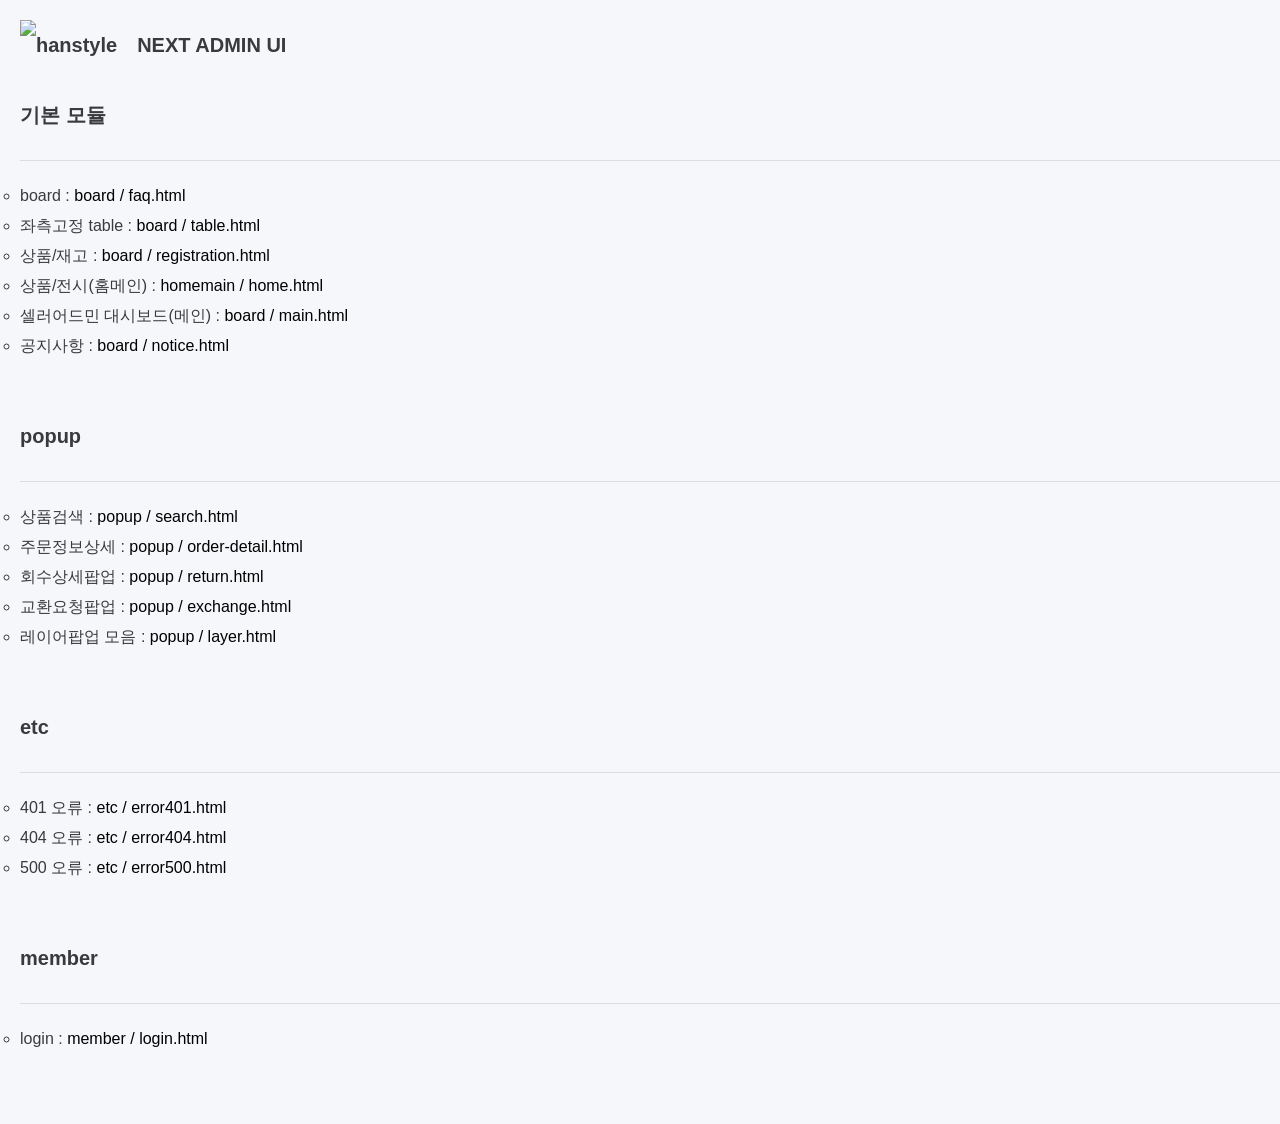
==== admin/index.html @ ef1ce299 "Add files via upload" ====
<!DOCTYPE html>
<html lang="ko">
<head>
    <meta charset="utf-8" />
	<meta http-equiv="X-UA-Compatible" content="IE=Edge">
	<meta name="author" content="한스타일, 리앤한, HANSTYLE">
	<meta name="Title" content=" HANSTYLE.com, 한스타일 해외 브랜드 온라인 편집몰">
	<meta name="description" content="HANSTYLE.com, 한스타일 해외 브랜드 온라인 편집몰">
	<meta property="og:type" content="website">
	<meta property="og:title" content="HANSTYLE.com, 한스타일 해외 브랜드 온라인 편집몰">
	<meta property="og:image" content="https://img.ihanstyle.com/images/hsweb/common/kakaotalk_thum2.png">
	<meta property="og:url" content=" https://shop.ihanstyle.com">
	<meta property="og:description" content="럭셔리 해외 브랜드 온라인 편집몰">
	<meta property="og:locale" content="ko_KR">
	<meta property="og:site_name" content="한스타일 | HANSTYLE.com">
	<meta name="viewport" content="width=device-width,initial-scale=1.0,minimum-scale=1.0,maximum-scale=1.0,user-scalable=no">
	<link rel="shortcut icon" href="https://nshop.ihanstyle.com/favicon.png">
	<link rel="stylesheet" type="text/css" href="css/style.css">
	<style>
		body{padding:20px;}
		.top-menu{width:1280px; margin:0 auto;}
		.top-menu p{font-size:18px; font-weight:600}
		.list{width:1280px; margin:0 auto; }
		h1{font-size:20px; font-weight:600; line-height:50px; margin-bottom:20px; display:flex;}
		h1 img{margin-right:20px;}
		ul{padding:20px 0 50px; border-top:1px solid #ddd}
		ul li{list-style: circle; line-height:30px; font-size:16px;}
		ul li a{color:#000;}
		ul li a:hover{text-decoration:underline}
	</style>
</head>

<body>

<article class="url-list">
	<section class="top-menu">
		<h1 class="bi"><img src="https://d2zjlxn1rmjreq.cloudfront.net/assets/images/common/bi.svg" alt="hanstyle"> NEXT ADMIN UI</h1>
	</section>

	<section class="list">
		<h1>기본 모듈</h1>
		<ul>
			<li>board : <a href="board/index.html" target="_new">board / faq.html</a></li>
			<li>좌측고정 table : <a href="board/table.html" target="_new">board / table.html</a></li>
			<li>상품/재고 : <a href="board/registration.html" target="_new">board / registration.html</a></li>
			<li>상품/전시(홈메인) : <a href="homemain/home.html" target="_new">homemain / home.html</a></li>
			<li>셀러어드민 대시보드(메인) : <a href="board/main.html" target="_new">board / main.html</a></li>
			<li>공지사항 : <a href="board/notice.html" target="_new">board / notice.html</a></li>
		</ul>

		<h1>popup</h1>
		<ul>
			<li>상품검색 : <a href="popup/search.html" onclick="window.open('popup/search.html','new','scrollbars=yes,resizable=no width=1300 height=700');return false" >popup / search.html</a></li>
			<li>주문정보상세 : <a href="popup/order-detail.html" onclick="window.open('popup/order-detail.html','new','scrollbars=yes,resizable=no width=1300 height=700');return false" >popup / order-detail.html</a></li>
			<li>회수상세팝업 : <a href="popup/return.html" onclick="window.open('popup/return.html','new','scrollbars=yes,resizable=no width=1300 height=700');return false" >popup / return.html</a></li>
			<li>교환요청팝업 : <a href="popup/exchange.html" onclick="window.open('popup/exchange.html','new','scrollbars=yes,resizable=no width=1300 height=700');return false" >popup / exchange.html</a></li>
			<li>레이어팝업 모음 : <a href="popup/layer.html" >popup / layer.html</a></li>
		</ul>

		<h1>etc</h1>
		<ul>
			<li>401 오류 : <a href="etc/error401.html" target="_new">etc / error401.html</a></li>
			<li>404 오류 : <a href="etc/error404.html" target="_new">etc / error404.html</a></li>
			<li>500 오류 : <a href="etc/error500.html" target="_new">etc / error500.html</a></li>
		</ul>

		<h1>member</h1>
		<ul>
			<li>login : <a href="member/login.html" target="_new">member / login.html</a></li>
		</ul>
	</section>
</article>

</body>
</html>
---- admin/css/style.css ----
*{margin:0;padding:0;font:inherit;color:inherit}*,:after,:before{box-sizing:border-box}:root{-webkit-tap-highlight-color:unset;-webkit-text-size-adjust:100%;text-size-adjust:100%;cursor:default;overflow-wrap:break-word;word-break:break-word}body{font-family:"Pretendard",sans-serif;font-weight:400;font-size:14px;color:#3a3a3e;background:#f5f7fa}img,picture,video,canvas,svg{display:block;max-width:100%}select::-ms-expand{display:none}button{cursor:pointer}button,input{vertical-align:middle;box-sizing:border-box;border:0;-webkit-appearance:none;-webkit-border-radius:0;background:none}a{text-decoration:none;color:#3a3a3e}table{border-collapse:collapse;border-spacing:0}li,ol{list-style:none}input{-webkit-appearance:none;-moz-appearance:none;appearance:none;margin:0}input:focus{outline:none}input::-ms-clear{display:none}input[type=number]::-webkit-inner-spin-button,input[type=number]::-webkit-outer-spin-button{-webkit-appearance:none;-moz-appearance:none;appearance:none;margin:0}select{-webkit-appearance:none;-moz-appearance:none;appearance:none}select::-ms-expand{display:none}input[type=number]::-webkit-outer-spin-button,input[type=number]::-webkit-inner-spin-button{-webkit-appearance:none;margin:0}input[type=number]{-moz-appearance:textfield}::selection{color:#3a3a3e;background:#efefef}textarea{resize:none}textarea:focus{outline:none}@media screen and (max-width: 340px){html{font-size:14px}}.app-wrapper{min-width:280px}@media(min-width: 768px)and (max-width: 1280px){.app-wrapper{min-width:100%}}@media(min-width: 1280px){.app-wrapper{min-width:1280px}}.contents{width:100%;padding:64px 0 0 220px}@media(min-width: 768px)and (max-width: 1280px){.contents{padding:55px 0 0}}@media(max-width: 767px){.contents{padding:55px 0 0}}.page-header{position:fixed;padding:0 40px;height:64px;font-size:20px;width:100%;border-bottom:1px solid #f2f1f7;display:flex;justify-content:space-between;align-items:center;background:#fff;z-index:100}.page-header h1 a{display:flex;font-size:14px;font-weight:600}.page-header h1 img{width:200px;padding-right:16px}.page-header .util{display:flex}.page-header .util li{font-size:12px;line-height:26px}.page-header .util li span{color:#0000f0;display:block;padding:0 10px;font-weight:600}.page-header .util li a{padding:0 12px;color:#b5b4b9;position:relative}.page-header .util li a::after{content:"";position:absolute;left:0;top:2px;width:1px;height:10px;background:#f2f1f7}.page-header .util li:last-child a{padding-right:0}@media(min-width: 768px)and (max-width: 1280px){.page-header{height:55px;justify-content:right}.page-header h1{display:none}.page-header li{font-size:10px}.page-header li a{padding:5px}}@media(max-width: 767px){.page-header{height:55px;justify-content:right}.page-header h1{display:none}.page-header li{font-size:10px}.page-header li a{padding:5px}}.nav-icon{display:none;cursor:pointer;position:fixed;padding:8px 0;top:15px;left:25px;user-select:none;width:auto;margin:0;z-index:100}.nav-icon .nav-sticks{background:#333;display:block;height:2px;position:relative;transition:background .2s ease-out;width:18px}.nav-icon .nav-sticks::before,.nav-icon .nav-sticks::after{background:#333;content:"";display:block;height:100%;position:absolute;transition:all .2s ease-out;width:100%}.nav-icon .nav-sticks::before{top:5px}.nav-icon .nav-sticks::after{top:-5px}@media(min-width: 768px)and (max-width: 1280px){.nav-icon{display:block}}@media(max-width: 767px){.nav-icon{display:block}}.nav-check{display:none}.nav-check:checked~.side-navigation{left:0}.nav-check:checked~.nav-icon .nav-sticks{background:rgba(0,0,0,0)}.nav-check:checked~.nav-icon .nav-sticks:before{transform:rotate(-45deg)}.nav-check:checked~.nav-icon .nav-sticks:after{transform:rotate(45deg)}.nav-check:checked~.nav-icon:not(.steps) .nav-sticks:before,.nav-check:checked~.nav-icon:not(.steps) .nav-sticks:after{top:0}.side-navigation{transition:all .2s ease-out;position:fixed;left:0px;top:0;width:220px;height:100%;overflow:auto;padding-top:65px;border-right:1px solid #f2f1f7;background:#fff;z-index:10;padding-right:2px;overflow-y:auto;scrollbar-color:#acaaae;scrollbar-width:thin}.side-navigation::-webkit-scrollbar,.side-navigation *::-webkit-scrollbar{width:6px;height:8px}.side-navigation::-webkit-scrollbar-track,.side-navigation *::-webkit-scrollbar-track{background-color:#fff}.side-navigation::-webkit-scrollbar-thumb,.side-navigation *::-webkit-scrollbar-thumb{background-color:#acaaae}.side-navigation h4{font-size:14px;color:#3a3a3e;line-height:48px;font-weight:600}.side-navigation .nav-setting{opacity:.7;background:url(https://cdn-icons-png.flaticon.com/128/2099/2099058.png) no-repeat right 5px top 11px;font-size:11px;background-size:12px;text-align:right;display:block;padding:10px 20px 0}.side-navigation .lnb{margin-bottom:48px;padding:0 20px}.side-navigation .lnb li{border-bottom:1px solid #f2f1f7;background:url("https://d2zjlxn1rmjreq.cloudfront.net/assets/images/common/admin-arrow-gray.svg") no-repeat left top 12px;background-size:16px}.side-navigation .lnb li:hover{background-color:#f8f7fb}.side-navigation .lnb li.on{background:url("https://d2zjlxn1rmjreq.cloudfront.net/assets/images/common/admin-arrow-bk.svg") no-repeat left -3px top 12px}.side-navigation .lnb li:last-child{border-bottom:none}.side-navigation .lnb li a{font-weight:400;font-size:14px;padding:12px 0 11px 17px;line-height:16px;color:#6c6c71;display:block;background:url("https://d2zjlxn1rmjreq.cloudfront.net/assets/images/common/icon-plus@12x12.svg") no-repeat right 12px;background-size:16px}.side-navigation .lnb li a:hover,.side-navigation .lnb li a.on{color:#3a3a3e;font-weight:600}.side-navigation .lnb li.on>ul{display:block}.side-navigation .lnb li.on>a{font-weight:600;color:#3a3a3e;background:url("https://d2zjlxn1rmjreq.cloudfront.net/assets/images/common/icon-minus@16x16.svg") no-repeat center right 0/10px auto;background-size:16px}.side-navigation .lnb li ul{display:none}.side-navigation .lnb li ul li{border-bottom:none;background:none}.side-navigation .lnb li ul li a{font-size:12px;color:#959499;padding:10px 15px 10px 20px;display:block;position:relative;background-position:right top 7px}.side-navigation .lnb li ul li.on{background:none}.side-navigation .lnb li ul li ul{display:none}.side-navigation .lnb li ul li ul li{background:none;position:relative;padding-left:10px}.side-navigation .lnb li ul li ul li::after{content:"";position:absolute;left:10px;top:11px;width:3px;height:3px;background:#959499;border-radius:50%}.side-navigation .lnb li ul li ul li>a{padding-right:0}.side-navigation .lnb li ul li ul li>a::after{display:none}.side-navigation .lnb li.noDepth a{background-image:none}@media(min-width: 768px)and (max-width: 1280px){.side-navigation{left:-40%;width:40%}}@media(max-width: 767px){.side-navigation{left:-70%;width:70%}}.sub-aside{position:sticky;top:68px;padding:20px}.sub-aside li a{font-weight:400;font-size:14px;padding:10px 0 10px 15px;line-height:16px;color:#6c6c71;display:block;background:url("https://d2zjlxn1rmjreq.cloudfront.net/assets/images/common/admin-arrow-gray.svg") no-repeat 0px 12px;background-size:13px}.sub-aside li a:hover,.sub-aside li a.on{color:#3a3a3e;font-weight:600}.sub-aside li.on>ul{display:block}.sub-aside li.on>a{font-weight:600;color:#0000f0;background:url("https://d2zjlxn1rmjreq.cloudfront.net/assets/images/common/admin-arrow-bk.svg") no-repeat 0 12px;background-size:13px}.sub-aside li ul{display:none;padding-left:5px}.sub-aside li ul li a{font-size:12px;color:#000;padding:7px 15px;display:block;background:url("https://cdn-icons-png.flaticon.com/512/1828/1828925.png") no-repeat center right 0/10px auto;position:relative}.sub-aside li ul li a::after{content:"";width:3px;height:3px;border-radius:50%;background:#3a3a3e;position:absolute;left:5px;top:12px}.sub-aside li ul li.on>a{color:#000;font-weight:600;background:url("https://cdn-icons-png.flaticon.com/512/860/860821.png") no-repeat center right 0/10px auto}.sub-aside li ul li ul{display:none}.sub-aside li ul li ul li>a{padding-right:0}.sub-aside li ul li ul li>a::after{display:none}.sub-aside li.noDepth a{background-image:none}.nav-category{display:flex;line-height:40px;padding:0 20px;background:#fff;font-size:12px;display:flex;border-bottom:1px solid #f2f1f7}.nav-category strong{font-weight:600;padding-left:5px;color:#0000f0}.content-area{position:relative;z-index:1;width:100%;min-height:600px}.content-area h3{font-weight:600;font-size:20px;padding:20px;letter-spacing:-0.5px}.page-footer{font-size:12px;color:#b5b4b9;text-align:center;letter-spacing:.24px;line-height:20px;padding:20px 0 50px}.page-footer span{padding:0 10px;color:#d9d8dd}.page-footer a{display:inline-block;color:#b5b4b9}.page-footer a img{width:113px;opacity:.3}.main-info-txt{text-align:right;width:100%;font-size:12px;color:#959499;padding:40px 40px 0;margin-bottom:-20px}.main-area{padding:40px;display:flex;gap:20px;flex-wrap:wrap}.main-area .notice-list{background:#fff;padding:24px 24px 36px;flex:1 1 30%}.main-area .notice-list .title{display:flex;justify-content:space-between;align-items:center;border-bottom:1px solid #f2f1f7;position:relative;padding-bottom:20px}.main-area .notice-list .title::after{content:"";position:absolute;left:-24px;top:0;width:4px;height:32px;background:#0000f0}.main-area .notice-list .title strong{font-size:24px;font-weight:600}.main-area .notice-list .title strong span{font-weight:400;font-size:12px;color:#b5b4b9;vertical-align:4px;padding-left:8px}.main-area .notice-list .title button{background:url("https://d2zjlxn1rmjreq.cloudfront.net/assets/images/common/ico-restore.svg");background-size:20px;width:20px;height:20px;text-indent:-9999em;font-size:0;line-height:0;position:relative}.main-area .notice-list .title button.alarm::after{content:"";position:absolute;right:0;top:0;width:4px;height:4px;background:#ff5449;border-radius:50%}.main-area .notice-list .title a{background:url("https://d2zjlxn1rmjreq.cloudfront.net/assets/images/common/ico-arrow-right-gray@20x20.svg") top 0 right 4px no-repeat;font-size:12px;color:#b5b4b9;background-size:14px;padding-right:20px}.main-area .notice-list .alarm-msg{color:#ff5449;font-size:12px;text-align:center;line-height:16px;padding:76px 0 35px;background:url("https://d2zjlxn1rmjreq.cloudfront.net/assets/images/common/ico-red-error.svg") top 50px center no-repeat;background-size:20px}.main-area .notice-list .refresh{text-align:center;height:160px;padding-top:75px}.main-area .notice-list .refresh img{margin:0 auto;width:40px}.main-area .notice-list .no-data{color:#b5b4b9;font-size:12px;text-align:center;padding:97px 0 85px}.main-area .notice-list:last-of-type .title::after{display:none}@media(min-width: 768px)and (max-width: 1280px){.main-area .notice-list{flex:1 1 40%}}@media(max-width: 767px){.main-area .notice-list{flex:1 1 90%}}.main-area .detail-list li{padding-top:22px;display:flex;align-items:center;color:#6c6c71;justify-content:space-between}.main-area .detail-list li span{width:65%}.main-area .detail-list li span a{color:#6c6c71;max-width:90%;display:inline-block;height:19px;overflow:hidden;text-overflow:ellipsis;-o-text-overflow:ellipsis;-ms-text-overflow:ellipsis;-moz-text-overflow:ellipsis;cursor:pointer}.main-area .detail-list li span a:hover{text-decoration:underline}.main-area .detail-list li span img{display:inline-block;vertical-align:3px;margin-left:8px}.main-area .detail-list li span strong{font-weight:600;padding-right:4px;color:#3a3a3e}.main-area .detail-list li span:last-of-type{text-align:right;width:30%}@font-face{font-family:"Pretendard";font-weight:900;src:url("https://d2zjlxn1rmjreq.cloudfront.net/assets/admin/fonts/pretendard/woff2/Pretendard-Black.woff2") format("woff2"),url("https://d2zjlxn1rmjreq.cloudfront.net/assets/admin/fonts/pretendard/woff/Pretendard-Black.woff") format("woff")}@font-face{font-family:"Pretendard";font-weight:800;src:url("https://d2zjlxn1rmjreq.cloudfront.net/assets/admin/fonts/pretendard/woff2/Pretendard-ExtraBold.woff2") format("woff2"),url("https://d2zjlxn1rmjreq.cloudfront.net/assets/admin/fonts/pretendard/woff/Pretendard-ExtraBold.woff") format("woff")}@font-face{font-family:"Pretendard";font-weight:700;src:url("https://d2zjlxn1rmjreq.cloudfront.net/assets/admin/fonts/pretendard/woff2/Pretendard-Bold.woff2") format("woff2"),url("https://d2zjlxn1rmjreq.cloudfront.net/assets/admin/fonts/pretendard/woff/Pretendard-Bold.woff") format("woff")}@font-face{font-family:"Pretendard";font-weight:600;src:url("https://d2zjlxn1rmjreq.cloudfront.net/assets/admin/fonts/pretendard/woff2/Pretendard-SemiBold.woff2") format("woff2"),url("https://d2zjlxn1rmjreq.cloudfront.net/assets/admin/fonts/pretendard/woff/Pretendard-SemiBold.woff") format("woff")}@font-face{font-family:"Pretendard";font-weight:500;src:url("https://d2zjlxn1rmjreq.cloudfront.net/assets/admin/fonts/pretendard/woff2/Pretendard-Medium.woff2") format("woff2"),url("https://d2zjlxn1rmjreq.cloudfront.net/assets/admin/fonts/pretendard/woff/Pretendard-Medium.woff") format("woff")}@font-face{font-family:"Pretendard";font-weight:400;src:url("https://d2zjlxn1rmjreq.cloudfront.net/assets/admin/fonts/pretendard/woff2/Pretendard-Regular.woff2") format("woff2"),url("https://d2zjlxn1rmjreq.cloudfront.net/assets/admin/fonts/pretendard/woff/Pretendard-Regular.woff") format("woff")}@font-face{font-family:"Pretendard";font-weight:300;src:url("https://d2zjlxn1rmjreq.cloudfront.net/assets/admin/fonts/pretendard/woff2/Pretendard-Light.woff2") format("woff2"),url("https://d2zjlxn1rmjreq.cloudfront.net/assets/admin/fonts/pretendard/woff/Pretendard-Light.woff") format("woff")}@font-face{font-family:"Pretendard";font-weight:200;src:url("https://d2zjlxn1rmjreq.cloudfront.net/assets/admin/fonts/pretendard/woff2/Pretendard-ExtraLight.woff2") format("woff2"),url("https://d2zjlxn1rmjreq.cloudfront.net/assets/admin/fonts/pretendard/woff/Pretendard-ExtraLight.woff") format("woff")}@font-face{font-family:"Pretendard";font-weight:100;src:url("https://d2zjlxn1rmjreq.cloudfront.net/assets/admin/fonts/pretendard/woff2/Pretendard-Thin.woff2") format("woff2"),url("https://d2zjlxn1rmjreq.cloudfront.net/assets/admin/fonts/pretendard/woff/Pretendard-Thin.woff") format("woff")}@font-face{font-family:"messapia";src:url("https://d2zjlxn1rmjreq.cloudfront.net/assets/admin/fonts/messapia/Messapia-Bold.otf") format("woff2"),url("https://d2zjlxn1rmjreq.cloudfront.net/assets/admin/fonts/messapia/Messapia-Bold.otf") format("woff")}.btn-date{border:1px solid #323dff;color:#323dff;height:100%;background:#fff;min-width:30px;padding:0 7px;font-weight:600;margin:0 2px;border-radius:2px;font-size:11px}.btn{background:#1b1b1f;border:1px solid #1b1b1f;color:#fff;font-size:14px;font-weight:600;padding:0 18px;height:35px;line-height:33px;border-radius:2px;text-align:center;white-space:nowrap}.btn:disabled{background:#e9e8ee;color:#fff;border-color:#e9e8ee;cursor:default}.btn.btn-white{background:#fff;color:#3a3a3e;border:1px solid #3a3a3e}.btn.btn-white:disabled{color:#e9e8ee;border-color:#e9e8ee;cursor:default}.btn:active{box-shadow:0px 3px 5px rgba(0,0,0,.2)}.btn.btn-sm{height:24px;padding:0 12px;line-height:22px}.btn.active{background:#1b1b1f;color:#fff}.btn-close{width:18px;height:18px;text-indent:-9999em;font-size:0;line-height:0}.btn-close::after,.btn-close::before{position:absolute;left:0;top:0;content:"";height:18px;width:2px;background:#b5b4b9}.btn-close::before{transform:rotate(45deg)}.btn-close::after{transform:rotate(-45deg)}input:focus{border-color:#f2f1f7}input:read-only{cursor:default;background:#f8f7fb}input:read-only:focus{border:1px solid #cbd0dd}input[type=date],input[type=month]{border:1px solid #cbd0dd;border-radius:2px;height:35px;padding:0 10px}.ico-wave{padding:0 10px;line-height:30px}.txt{width:100%;border:1px solid #cbd0dd;height:35px;border-radius:2px;padding:0 10px;font-weight:400;color:#3a3a3e;font-size:0.875rem;background:#fff}.txt:focus{border-color:#3a3a3e;border-width:2px}.txt::placeholder{color:#b5b4b9}.txt:disabled{background-color:#f8f7fb;border-color:#f2f1f7;color:#b5b4b9}.txt.wrong{border-color:#dd3730}.txt.search{text-indent:26px;background:url("https://d2zjlxn1rmjreq.cloudfront.net/assets/images/common/ico-searchglass@24x24.svg") 8px 8px no-repeat;background-size:24px}@media(max-width: 767px){.txt.search{font-size:0.875rem;text-indent:1.625rem;background-position:0.5rem 0.4375rem;background-size:1.5rem}.txt.search:focus{background-position:0.4375rem 0.375rem}}.img-upload{display:flex}.img-upload .imgs{overflow:hidden;position:relative;width:50px;padding-bottom:50px;margin-right:4px}.img-upload .imgs.non-img{background-color:rgba(0,0,0,.05)}.img-upload .imgs.non-img>img{visibility:hidden}.img-upload .imgs>img{display:inline-block;position:absolute;top:50%;left:50%;transform:translate(-50%, -50%);width:100%}.img-upload .imgs::after{content:"";position:absolute;top:0;left:0;bottom:0;width:100%;height:100%;border:1px solid rgba(0,0,0,.1)}.img-file label{font-size:14px;font-weight:600;padding-bottom:10px;display:block}.img-file input{height:50px;line-height:45px}.file-upload label{display:inline-block;height:50px;line-height:50px}.file-upload input[type=file]{position:absolute;width:0;height:0;padding:0;overflow:hidden;border:0}.inc-btn{display:flex;gap:4px;justify-content:space-around;position:relative}.inc-btn .btn-search{position:absolute;top:2px;right:2px;height:31px !important;background-color:#fff}.inc-btn .btn-search+.txt{padding-right:40px}textarea{width:100%;padding-right:2px;overflow-y:auto;scrollbar-color:#acaaae;scrollbar-width:thin}textarea::-webkit-scrollbar,textarea *::-webkit-scrollbar{width:6px;height:8px}textarea::-webkit-scrollbar-track,textarea *::-webkit-scrollbar-track{background-color:#fff}textarea::-webkit-scrollbar-thumb,textarea *::-webkit-scrollbar-thumb{background-color:#acaaae}textarea.txt{min-height:150px;padding:10px}select{width:100%;padding:0 25px 0 10px;background:#fff url("https://d2zjlxn1rmjreq.cloudfront.net/assets/images/common/arrow_down.svg") no-repeat right 10px top 8px;background-size:14px;border:1px solid #cbd0dd;border-radius:2px;height:35px}.btn-type{position:relative;display:block}.btn-type input{padding-right:20%}.btn-type button{height:32px;position:absolute;right:8px;top:8px;padding:0 12px}.error-msg{color:#dd3730;font-size:12px;padding:8px 0}@media(max-width: 767px){.error-msg{font-size:0.75rem;padding:0.5rem 0}}.inp{position:relative;padding:0 10px 0 20px;cursor:pointer;-webkit-user-select:none;-moz-user-select:none;-ms-user-select:none;user-select:none;font-size:0.875rem}.inp input{position:absolute;top:0;left:0;width:0;height:0}.inp input:checked~.checkmark{background:#3a3a3e}.inp input:checked~.checkmark:after{display:block}.inp input:disabled~.checkmark{border-color:#e9e8ee}.inp .checkmark{position:absolute;top:0;left:0;height:16px;width:16px;border-radius:1px;border:1px solid #3a3a3e;background:#fff}.inp .checkmark::after{content:"";position:absolute;display:none;left:5px;top:1px;width:5px;height:9px;border:solid #fff;border-width:0 1px 1px 0;-webkit-transform:rotate(45deg);-ms-transform:rotate(45deg);transform:rotate(45deg)}.inp .checkmark.radio{border-radius:50%}.inp .checkmark.radio::after{left:4px;top:4px;width:6px;height:6px;border-radius:50%;background:#fff}@media(max-width: 767px){.inp .checkmark{width:1rem;height:1rem}.inp .checkmark::after{left:0.3125rem;top:0.0625rem;width:0.3125rem;height:0.5625rem}.inp .checkmark.radio::after{left:0.25rem;top:0.25rem;width:0.375rem;height:0.375rem}}.modal{display:none;position:absolute;top:0;left:0;z-index:999;background:#fff;box-shadow:0px 0px 5px rgba(0,0,0,.05),0px 25px 35px rgba(0,0,0,.03);border-radius:2px 2px 0px 0px}.modal.shown{display:block}.modal .modal-inner{position:relative;z-index:10;padding:32px}@media(max-width: 767px){.modal,.modal.shown{display:none}}.max-h{max-height:500px}.modal-layer{display:none;position:fixed;z-index:110;left:0;top:0;width:100%;height:100%;overflow:auto;background:rgba(0,0,0,.4)}.modal-layer.large-type .modal-content{width:1200px}.modal-layer.large-type .modal-content .login-box{overflow:auto}.modal-layer.medium-type .modal-content{width:800px}.modal-layer.medium-type .modal-content .login-box{overflow:auto}.modal-layer .modal-content{position:absolute;left:50%;top:50%;transform:translate(-50%, -50%);background:#fefefe;margin:auto;padding:32px;width:460px;box-shadow:0px 0px 5px rgba(0,0,0,.05),0px 25px 35px rgba(0,0,0,.03);-webkit-animation-name:animatetop;-webkit-animation-duration:.4s;animation-name:animatetop;animation-duration:.4s}@-webkit-keyframes animatetop{from{opacity:0}to{opacity:1}}@keyframes animatetop{from{opacity:0}to{opacity:1}}.modal-layer .modal-content h2{font-size:24px;font-weight:600;line-height:32px;margin-bottom:24px}.modal-layer .modal-content .modal-body{max-height:600px;overflow:auto}.modal-layer .modal-content .modal-body .img-area{width:100%;text-align:center}.modal-layer .modal-content .modal-body::-webkit-scrollbar{width:6px}.modal-layer .modal-content .modal-body::-webkit-scrollbar-thumb{height:10%;background:#1b1b1f;border-radius:10px}.modal-layer .modal-content .modal-body::-webkit-scrollbar-track{background:none}.modal-layer .modal-content .modal-footer{display:flex;gap:8px;margin-top:24px}.modal-layer .modal-content .modal-footer button{width:100%;height:48px;font-size:14px}.modal-layer .modal-content .btn-close{position:absolute;right:32px;top:32px;width:24px;height:24px}.modal-layer .modal-content .btn-close::after,.modal-layer .modal-content .btn-close::before{background:#3a3a3e;left:50%;height:22px}@media(max-width: 767px){.modal-layer .modal-content{width:20rem;padding:24px}.modal-layer .modal-content h2{line-height:26px;font-size:20px;margin-bottom:16px}.modal-layer .modal-content .modal-body{max-height:18.375rem}.modal-layer .modal-content .modal-footer{margin-top:16px}}.pagination{display:flex;justify-content:center;gap:15px;align-items:center}.pagination li{height:32px;min-width:32px;display:flex;justify-content:center;align-items:center}.pagination li a{font-family:"messapia";text-align:center;color:#b5b4b9;height:16px;padding:0 2px;font-size:12px}.pagination li.active a{color:#1b1b1f;position:relative}.pagination li.active a::after{content:"";position:absolute;left:0;bottom:-2px;width:100%;height:2px;background:#1b1b1f}.pagination li.first,.pagination li.prev,.pagination li.next,.pagination li.last{min-width:20px}.pagination li.first a,.pagination li.prev a,.pagination li.next a,.pagination li.last a{text-indent:-9999em;font-size:0;line-height:0;width:16px;height:16px;background-size:100%}.pagination li.first a{background:url("https://d2zjlxn1rmjreq.cloudfront.net/assets/images/common/pagination_pprev_on.svg")}.pagination li.first.disable a{background:url("https://d2zjlxn1rmjreq.cloudfront.net/assets/images/common/pagination_pprev.svg") no-repeat}.pagination li.prev a{background:url("https://d2zjlxn1rmjreq.cloudfront.net/assets/images/common/pagination_prev_on.svg")}.pagination li.prev.disable a{background:url("https://d2zjlxn1rmjreq.cloudfront.net/assets/images/common/pagination_prev.svg")}.pagination li.next a{background:url("https://d2zjlxn1rmjreq.cloudfront.net/assets/images/common/pagination_next_on.svg")}.pagination li.next.disable a{background:url("https://d2zjlxn1rmjreq.cloudfront.net/assets/images/common/pagination_next.svg")}.pagination li.last a{background:url("https://d2zjlxn1rmjreq.cloudfront.net/assets/images/common/pagination_nnext_on.svg")}.pagination li.last.disable a{background:url("https://d2zjlxn1rmjreq.cloudfront.net/assets/images/common/pagination_nnext.svg")}.pagination li.disable a{cursor:auto}@media(max-width: 767px){.pagination{gap:8px}.pagination li{min-width:25px}}.mb50{margin-bottom:50px}.mt10{margin-top:10px}.mt20{margin-top:20px}.lh-40{line-height:40px}.w10{width:100px !important}.w15{width:150px !important}.w20{width:200px !important}.w25{width:250px !important}.w30{width:300px !important}.w40{width:400px !important}.w50{width:500px !important}.w60{width:600px !important}.w70{width:700px !important}.w80{width:800px !important}.w90{width:900px !important}.w100{width:1000px}.w1200{width:1200px}@media(min-width: 768px)and (max-width: 1280px){.w1200{width:100%}}@media(max-width: 767px){.w1200{width:100%}}.co-red{color:red}.co-blue{color:blue}.align-center{text-align:center !important}.align-left{text-align:left !important}.align-right{text-align:right !important}.flex-between{justify-content:space-between}.flex-around{justify-content:space-around}.flex-left{justify-content:left}.flex-right{justify-content:right}.item-center{align-items:center}.txt-hd{overflow:hidden;text-overflow:ellipsis;-o-text-overflow:ellipsis;-ms-text-overflow:ellipsis;-moz-text-overflow:ellipsis}.txt-hd2{overflow:hidden;text-overflow:ellipsis;display:-webkit-box;-webkit-line-clamp:2;-webkit-box-orient:vertical;word-wrap:break-word}.border-top{border-top:1px solid #e3e6ed}.border-btm{border-bottom:1px solid #e3e6ed}.co-red{color:#dd3730}.box-tit{font-weight:600;font-size:16px;padding:0 20px 20px}.box-tit .info-txt{font-size:12px;font-weight:400;padding-left:10px}.box-input{padding:20px 0;border-top:1px solid #cbd0dd}.box{background:#fff;border-top:1px solid #f2f1f7;border-bottom:1px solid #f2f1f7;padding:20px 0}.box .search-txt{padding:0 20px}.box .search-txt strong{color:#0000f0;font-weight:600}.box .l-box,.box .r-box{padding:0 20px}.box .box-inner-tit{font-weight:600;line-height:35px}.box .box-inner-tit .btn{height:25px;font-size:12px;line-height:25px}.box .r-box{border-left:1px solid #e3e6ed}.box.two-type{display:flex}.box.two-type div{width:50%}@media(max-width: 767px){.box.two-type{display:block}.box.two-type div{width:100%}}.box.two-type-left{display:flex}.box.two-type-left .l-box{width:60%}.box.two-type-left .r-box{width:40%}@media(max-width: 767px){.box.two-type-left{display:block}.box.two-type-left div{width:100%}.box.two-type-left .r-box{flex-shrink:0;width:100%}}.box.two-type-right{display:flex}.box.two-type-right .l-box{width:40%}.box.two-type-right .r-box{width:60%}@media(max-width: 767px){.box.two-type-right{display:block}.box.two-type-right .l-box,.box.two-type-right .r-box{width:100%}}.box.sublnb-type-box{display:flex;padding:0}.box.sublnb-type-box .l-box{flex:1 0 180px;padding:0}.box.sublnb-type-box .r-box{flex:1 0 calc(100% - 180px);overflow:hidden;padding:0}@media(max-width: 767px){.box.sublnb-type-box .l-box{flex:1 0 140px}.box.sublnb-type-box .r-box{flex:1 0 calc(100% - 140px)}}.tit-detail{padding:0 20px 20px;line-height:20px}.add-file{border-top:1px solid #e3e6ed;padding:10px 20px 0;margin-top:10px;color:#959499;line-height:20px}.add-file a{text-decoration:underline;font-weight:600;color:#0000f0;margin-left:10px}.list-move{display:flex;flex-wrap:wrap}.list-move dt,.list-move dd{border-bottom:1px solid #cbd0dd;padding:10px}.list-move dt{flex:1 0 150px;width:100px;padding-left:40px;position:relative}.list-move dt:after{content:"";width:12px;height:20px;position:absolute;left:20px;top:0;background:url(https://d2zjlxn1rmjreq.cloudfront.net/assets/images/common/ico-down.svg) no-repeat 0px 15px;background-size:100%}.list-move dt:first-of-type:after{transform:rotate(180deg);background-position:0 0px}.list-move dd{flex:1 0 calc(100% - 150px);background-color:#fff}.list-move dd a{overflow:hidden;text-overflow:ellipsis;-o-text-overflow:ellipsis;-ms-text-overflow:ellipsis;-moz-text-overflow:ellipsis;height:18px;display:inline-block;white-space:nowrap;max-width:700px}.list-move dd img{display:inline-block;margin-left:5px;vertical-align:2px}.datebtn-area{height:35px;display:inline-flex}.caution-txt{text-align:center;padding:100px 0}.form-type{display:flex;gap:20px;overflow:auto;flex-wrap:wrap;padding:0 20px;flex-wrap:wrap}.form-type li{display:flex;position:relative;line-height:20px;padding-top:25px}.form-type li img{margin-left:5px}.form-type li label{font-size:12px;position:absolute;left:0;top:0;font-weight:600;padding-left:7px}.form-type li label:after{content:"";position:absolute;left:0;top:7px;width:3px;height:3px;border-radius:50%;background:#323dff}.form-type li label .info-txt{padding-left:5px;font-weight:400;color:#6c6c71}.form-type li .s-tit{font-size:12px;color:#6c6c71;padding-right:10px}.form-type li select+select{margin-left:10px}.form-type li select+input{margin:0 10px}.form-type+.form-type{margin-top:20px}@media(max-width: 767px){.form-type{gap:5px 20px}}.form-type-txt{background:#f5f7fa;padding:20px;line-height:22px;min-height:200px}.list-type{display:flex;flex-wrap:wrap;gap:30px;overflow:auto;padding:0 20px}.list-type li{display:flex;align-items:center}.list-type li label{display:block;font-size:12px;font-weight:600;position:relative;padding:0 10px 0 7px}.list-type li label:after{content:"";position:absolute;left:0;top:6px;width:3px;height:3px;border-radius:50%;background:#323dff}.list-type li select,.list-type li input{width:auto}.list-type li div label{font-weight:400;padding-left:20px}.list-type li div label:after{display:none}.list-type li select+select{margin-left:10px}.list-type li select+input{margin:0 10px}.btn-area{padding:20px;display:flex;justify-content:right;align-items:center}.btn-area button{margin:0 5px}.btn-area label{padding:0 10px;font-weight:600}.btn-area.btn-both{justify-content:space-between !important}.btn-area.btn-left{justify-content:left !important}.btn-area.btn-center{justify-content:center !important}.filebox{margin-left:10px}.filebox .upload-name{height:35px;border:1px solid #cbd0dd;width:200px;color:#999;background:#fff;padding:0 10px;border-radius:2px}.filebox label{padding:8px 18px;color:#fff;background:#1b1b1f;cursor:pointer;border-radius:2px;vertical-align:-1px}.filebox input[type=file]{position:absolute;width:0;height:0;padding:0;overflow:hidden;border:0}.page-preview{display:flex;justify-content:right;gap:4px;padding:10px 20px;border-bottom:1px solid #e3e6ed}.page-preview label{position:relative}.page-preview label .tx-time{position:absolute;right:40px;font-weight:400;color:#3a3a3e;font-size:.875rem;line-height:35px}@media(max-width: 767px){.page-preview label{display:flex;justify-content:flex-end;line-height:35px;white-space:nowrap}.page-preview label .txt{width:auto;max-width:calc(100% - 86px);margin-left:4px}}.table-type{position:relative;padding-bottom:10px;overflow:scroll;padding-right:2px;overflow-y:auto;scrollbar-color:#acaaae;scrollbar-width:thin}.table-type::-webkit-scrollbar,.table-type *::-webkit-scrollbar{width:6px;height:8px}.table-type::-webkit-scrollbar-track,.table-type *::-webkit-scrollbar-track{background-color:#fff}.table-type::-webkit-scrollbar-thumb,.table-type *::-webkit-scrollbar-thumb{background-color:#acaaae}.table-type table{width:100%}.table-type table .top-notice td{background:rgba(0,0,0,.05) !important;border-bottom:1px solid rgba(0,0,0,.05)}.table-type table th{border-bottom:1px solid #e3e6ed;height:30px;padding:0 10px;font-size:12px;font-weight:600;background:#e3e6ed}.table-type table th .table-top-util{display:flex;padding:10px 0 8px;justify-content:space-between}.table-type table th .table-top-util .tx-tit{display:inline;position:sticky;left:10px;font-size:16px;line-height:35px}.table-type table th .table-top-util .chk-tit{line-height:35px}.table-type table th .table-top-util .chk-tit .inp{font-size:16px}.table-type table th .table-top-util .chk-tit .inp .checkmark{top:2px}.table-type table th .table-top-util .btn-group{position:sticky;right:10px}.table-type table tbody tr:nth-child(even) td{background:#f5f7fa}.table-type table td{padding:12px 10px;text-align:center;line-height:22px;letter-spacing:-0.05px;color:#6c6c71;letter-spacing:-0.5px;background:#fff}.table-type table td a{display:block;height:20px;overflow:hidden;text-overflow:ellipsis;-o-text-overflow:ellipsis;-ms-text-overflow:ellipsis;-moz-text-overflow:ellipsis;max-width:700px;cursor:pointer}.table-type table td a.open-modal{text-decoration:underline;font-weight:500;color:#1b1b1f}.table-type table td a:hover{text-decoration:underline}.table-type table td .tit-top{color:#0000f0;font-weight:600}@media(min-width: 768px)and (max-width: 1280px){.table-type table{min-width:1000px}.table-type table td a{max-width:450px}}@media(max-width: 767px){.table-type table{min-width:1000px}.table-type table td a{max-width:300px}}.table-type table.notice-table td a{display:inline-block;white-space:nowrap;cursor:pointer}.table-type table.notice-table td img{display:inline-block;vertical-align:2px;margin-left:5px}a.link{text-decoration:underline;color:#0000f0}.userListTable{width:100%;border:0px;border-collapse:collapse}.userListTable th{position:sticky;top:0px;z-index:99}.userListTable.left-fixed th:nth-child(1),.userListTable.left-fixed td:nth-child(1){left:0}.userListTable.left-fixed th:nth-child(2),.userListTable.left-fixed td:nth-child(2){left:60px}.userListTable.left-fixed th:nth-child(3),.userListTable.left-fixed td:nth-child(3){left:180px}.userListTable.left-fixed th:nth-child(4),.userListTable.left-fixed td:nth-child(4){left:340px}.userListTable.left-fixed th:nth-child(5),.userListTable.left-fixed td:nth-child(5){left:520px}.userListTable.left-fixed th:nth-child(6),.userListTable.left-fixed td:nth-child(6){left:700px}.userListTable.left-fixed th:nth-child(7),.userListTable.left-fixed td:nth-child(7){left:850px;box-shadow:-1px 0px 0px 0px gray inset}.userListTable.left-fixed th:nth-child(-n+7),.userListTable.left-fixed td:nth-child(-n+7){position:-webkit-sticky;position:sticky}.userListTable.left-fixed th:nth-child(-n+7){z-index:1002}.userListTable.left-fixed td:nth-child(-n+7){z-index:1001}.userListTable.left-fixed-four th:nth-child(1),.userListTable.left-fixed-four td:nth-child(1){left:0}.userListTable.left-fixed-four th:nth-child(2),.userListTable.left-fixed-four td:nth-child(2){left:200px}.userListTable.left-fixed-four th:nth-child(3),.userListTable.left-fixed-four td:nth-child(3){left:280px}.userListTable.left-fixed-four th:nth-child(4),.userListTable.left-fixed-four td:nth-child(4){left:480px;box-shadow:-1px 0px 0px 0px gray inset}.userListTable.left-fixed-four th:nth-child(-n+4),.userListTable.left-fixed-four td:nth-child(-n+4){position:-webkit-sticky;position:sticky}.userListTable.left-fixed-four th:nth-child(-n+4){z-index:1002}.userListTable.left-fixed-four td:nth-child(-n+4){z-index:1001}.userListTable.left-fixed-five th:nth-child(1),.userListTable.left-fixed-five td:nth-child(1){left:0}.userListTable.left-fixed-five th:nth-child(2),.userListTable.left-fixed-five td:nth-child(2){left:60px}.userListTable.left-fixed-five th:nth-child(3),.userListTable.left-fixed-five td:nth-child(3){left:180px}.userListTable.left-fixed-five th:nth-child(4),.userListTable.left-fixed-five td:nth-child(4){left:300px}.userListTable.left-fixed-five th:nth-child(5),.userListTable.left-fixed-five td:nth-child(5){left:450px;box-shadow:-1px 0px 0px 0px gray inset}.userListTable.left-fixed-five th:nth-child(-n+5),.userListTable.left-fixed-five td:nth-child(-n+5){position:-webkit-sticky;position:sticky}.userListTable.left-fixed-five th:nth-child(-n+5){z-index:1002}.userListTable.left-fixed-five td:nth-child(-n+5){z-index:1001}.userListTable.left-fixed-six th:nth-child(1),.userListTable.left-fixed-six td:nth-child(1){left:0}.userListTable.left-fixed-six th:nth-child(2),.userListTable.left-fixed-six td:nth-child(2){left:60px}.userListTable.left-fixed-six th:nth-child(3),.userListTable.left-fixed-six td:nth-child(3){left:180px}.userListTable.left-fixed-six th:nth-child(4),.userListTable.left-fixed-six td:nth-child(4){left:300px}.userListTable.left-fixed-six th:nth-child(5),.userListTable.left-fixed-six td:nth-child(5){left:460px}.userListTable.left-fixed-six th:nth-child(6),.userListTable.left-fixed-six td:nth-child(6){left:620px;box-shadow:-1px 0px 0px 0px gray inset}.userListTable.left-fixed-six th:nth-child(-n+6),.userListTable.left-fixed-six td:nth-child(-n+6){position:-webkit-sticky;position:sticky}.userListTable.left-fixed-six th:nth-child(-n+6){z-index:1002}.userListTable.left-fixed-six td:nth-child(-n+6){z-index:1001}.template-list{width:100%}.template-list>li+li{margin-top:30px}.template-list>li.add-new-template .templateTable thead{background:#e7fff9}.template-list>li.add-new-template .templateTable tr:nth-child(even){background-color:#e7fff9}.templateTable{width:100%;border:1px solid #e3e6ed}.templateTable thead{background:#f5f7fa}.templateTable tr{border-bottom:1px solid #e3e6ed}.templateTable tr:nth-child(even){background-color:#f5f7fa}.templateTable th{min-width:80px;height:30px;padding:0 10px;font-size:12px;font-weight:600;border-right:1px solid #e3e6ed;word-break:keep-all}.templateTable th .table-top-util{display:flex;padding:10px 0 8px;justify-content:space-between}.templateTable th .table-top-util .tx-tit{display:inline;font-size:16px;line-height:35px}.templateTable th .table-top-util .chk-tit{line-height:35px}.templateTable th .table-top-util .chk-tit .inp{font-size:16px}.templateTable th .table-top-util .chk-tit .inp .checkmark{top:2px}.templateTable td{padding:6px 10px;border-right:1px solid #e3e6ed;text-align:center;line-height:22px;letter-spacing:-0.05px;color:#6c6c71;letter-spacing:-0.5px}.table-input-type{position:relative;background:#fff;overflow-y:auto;padding-right:2px;overflow-y:auto;scrollbar-color:#acaaae;scrollbar-width:thin}.table-input-type::-webkit-scrollbar,.table-input-type *::-webkit-scrollbar{width:6px;height:8px}.table-input-type::-webkit-scrollbar-track,.table-input-type *::-webkit-scrollbar-track{background-color:#fff}.table-input-type::-webkit-scrollbar-thumb,.table-input-type *::-webkit-scrollbar-thumb{background-color:#acaaae}.table-input-type table{width:100%;border-top:1px solid #cbd0dd;border-right:1px solid #e3e6ed}.table-input-type table th{border-bottom:1px solid #e3e6ed;font-size:12px;font-weight:600;background:#f5f7fa;text-align:left;padding:0 20px}.table-input-type table td{border-bottom:1px solid #e3e6ed;padding:13px 10px;letter-spacing:-0.05px;color:#6c6c71}.table-input-type table td a{display:block;height:20px;overflow:hidden;text-overflow:ellipsis;-o-text-overflow:ellipsis;-ms-text-overflow:ellipsis;-moz-text-overflow:ellipsis}.table-input-type table td a:hover{color:#0000f0}.table-input-type table td .input-box{position:relative}.table-input-type table td .input-box .info-txt{font-size:11px;letter-spacing:-0.5px;padding-left:10px}.table-input-type table i{font-weight:400;color:#d63384}.table-input-type table .add-box{line-height:45px}.table-input-type table .add-box .txt-first{width:35%;margin-right:10px}.table-input-type table .add-box input{width:30%}.table-input-type table .add-box .btnRemove{background:url("https://d2zjlxn1rmjreq.cloudfront.net/assets/images/common/ico-img-del.svg") no-repeat;background-size:100%;width:20px;height:20px;text-indent:-9999em;margin-left:10px}.table-input-type table .btnAdd.btn{font-size:12px;padding:0 10px;height:30px;line-height:30px}.table-input-type table .img-view-box{width:100px;height:100px;background:url("https://cdn-icons-png.flaticon.com/128/10469/10469215.png") center no-repeat #e3e3e3;background-size:30px;opacity:.5;margin:10px 10px 0 0;float:left;border-radius:5px}@media(min-width: 768px)and (max-width: 1280px){.table-input-type table{min-width:1000px}}@media(max-width: 767px){.table-input-type table{min-width:1000px}}.btn-search{background:url("https://d2zjlxn1rmjreq.cloudfront.net/assets/images/common/ico-search.svg") no-repeat center;margin-left:-35px;text-indent:-9999em;background-size:24px;padding:10px 18px;height:35px !important}.tip-msg{position:absolute;left:0;top:40px;z-index:9;text-align:left;background:#323dff;border-radius:2px;font-size:12px;padding:5px 10px;color:#fff;line-height:16px;font-weight:200;letter-spacing:-0.05rem}.tip-msg:after{content:"";position:absolute;left:15px;top:-4px;width:8px;height:8px;background:#323dff;transform:rotate(-135deg)}.file-found{position:relative}.file-found input{position:absolute;left:0;top:0;opacity:0;height:35px;width:87px}.file-found .file-list{margin:10px 0}.file-found .file-list li{display:flex;justify-content:left}.file-found .file-list li .delete{background:url("https://d2zjlxn1rmjreq.cloudfront.net/assets/images/common/ico-img-del.svg") no-repeat;background-size:100%;width:20px;height:20px;margin-left:6px}.login-area{display:flex;justify-content:center;align-items:center;min-height:100vh}.login-content{width:500px;display:flex;flex-direction:column}.login-content h1{display:flex;font-size:20px;font-weight:600}.login-content h1 img{width:250px;margin-right:10px}.login-content h2{font-size:18px}.login-content h2 strong{font-weight:600;padding:10px 0}.login-content .login-box{background:#fff;border-radius:2px;padding:20px;margin:20px 0}.login-content .login-box .login-tit{color:#b5b4b9}.login-content .login-box strong{font-weight:600;font-size:20px;font-family:messapia}.login-content .login-box ul li{line-height:30px;margin-top:15px}.login-content .login-box .chk-area{display:flex;justify-content:space-between;padding:10px 0 30px;font-size:12px}.login-content .login-box .chk-area .inp{padding-left:20px}.login-content .login-box .chk-area a{color:#acaaae;text-decoration:underline}.login-content .login-box .btn{width:100%}.login-content .login-box .pw-txt li{font-size:12px;color:#acaaae;line-height:20px;margin:0;position:relative;padding-left:10px}.login-content .login-box .pw-txt li::after{content:"";position:absolute;left:2px;top:7px;width:4px;height:4px;background:#acaaae;border-radius:50%}.login-content .login-txt{font-size:11px;color:#b5b4b9;line-height:16px}@media(max-width: 767px){.login-content{width:90%}.login-content h1 img{width:200px}}.login-content h2{font-size:18px;padding:10px 0}.login-content .member-list li{font-size:12px;line-height:18px}.modal-layer .login-content{width:100%}.modal-layer .login-content .login-box{padding:0;margin:0}.tabs{display:flex;border-bottom:1px solid #cbd0dd}.tabs li{padding:10px 15px;background:#eff2f6;border:1px solid #cbd0dd;border-bottom:none;border-radius:2px;margin-left:-1px}.tabs li.active{background:#fff;color:#0000f0;font-weight:600}.page-error{display:flex;justify-content:center;align-items:center;padding-top:20%;flex-direction:column;text-align:Center}.page-error h2{font-weight:600;font-size:40px;color:#acaaae}.page-error .error-txt{padding:20px 0;line-height:22px}@media(max-width: 767px){.page-error h2{font-size:30px}}.loading-area{position:fixed;z-index:110;left:0;top:0;width:100%;height:100%;overflow:auto;background:rgba(0,0,0,.4);display:flex;justify-content:center}.loading-area img{width:56px}.tooltip-area .tip-msg{display:none;min-width:320px;top:30px;left:52%}.tooltip-area button{border-radius:50%;color:#3a3a3e;border:1px solid #3a3a3e;font-size:12px;width:14px;height:14px;cursor:pointer;vertical-align:top;font-family:sans-serif}.tooltip-area:hover .tip-msg{display:block}.popup-area{padding-top:52px}.popup-area h1{background:#f5f7fa;box-shadow:0px 2px 5px rgba(0,0,0,.2);border-bottom:1px solid #cbd0dd;padding:15px;font-weight:600;font-size:18px;letter-spacing:-0.5px;position:fixed;left:0;top:0;width:100%;z-index:100}.popup-area h2{padding:30px 15px 15px;font-size:16px;font-weight:600;position:relative}.popup-area h2 .total{position:absolute;right:25px;top:40px;font-weight:600;font-size:14px}.popup-area h3{padding:0px 15px 15px;font-size:15px;font-weight:600}.popup-area h3 span{font-weight:400;color:#323dff;font-size:12px;padding-left:10px}.popup-area .table-type{height:auto}.popup-area .order-info{padding:0 15px 30px;display:flex;justify-content:left}.popup-area .order-info dt{font-size:12px;line-height:30px;padding:0 10px 0 7px;position:relative}.popup-area .order-info dt:after{content:"";position:absolute;left:0;top:12px;width:3px;height:3px;border-radius:50%;background:#323dff}.popup-area .order-info dd{padding:0 20px;margin-right:20px;background:#fff;line-height:30px;border-radius:15px}.popup-area .tabcontent{display:none}.popup-area .tabs{border-bottom:none}.popup-area .tabs .active{position:relative}.popup-area .tabs .active::after{content:"";position:absolute;left:0;bottom:-1px;width:100%;height:1px;background:#fff}.table-type table .important td{background:#000 !important}table .inner-row-table{width:calc(100% + 20px);margin:0 -10px}table .inner-row-table th,table .inner-row-table td{padding-top:0;padding-bottom:0}/*# sourceMappingURL=style.css.map */
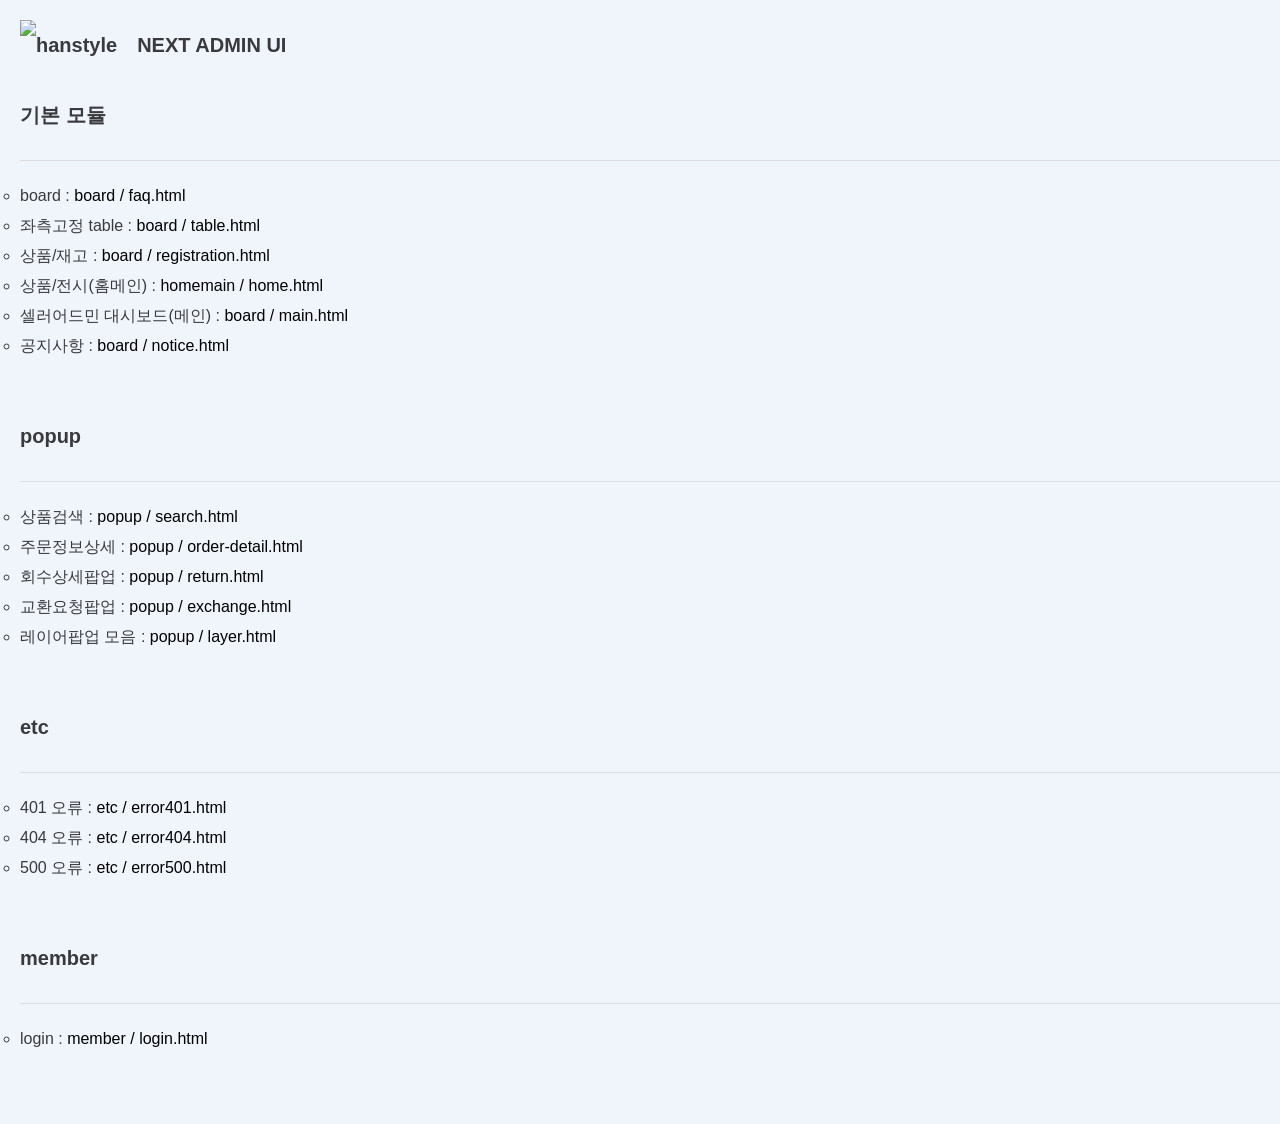
==== commit 02931d4b: "Update index.html" ====
--- a/admin/index.html
+++ b/admin/index.html
@@ -17,7 +17,7 @@
 	<link rel="shortcut icon" href="https://nshop.ihanstyle.com/favicon.png">
 	<link rel="stylesheet" type="text/css" href="css/style.css">
 	<style>
-		body{padding:20px;}
+		body{padding:20px; background: #EFF5FB}
 		.top-menu{width:1280px; margin:0 auto;}
 		.top-menu p{font-size:18px; font-weight:600}
 		.list{width:1280px; margin:0 auto; }
